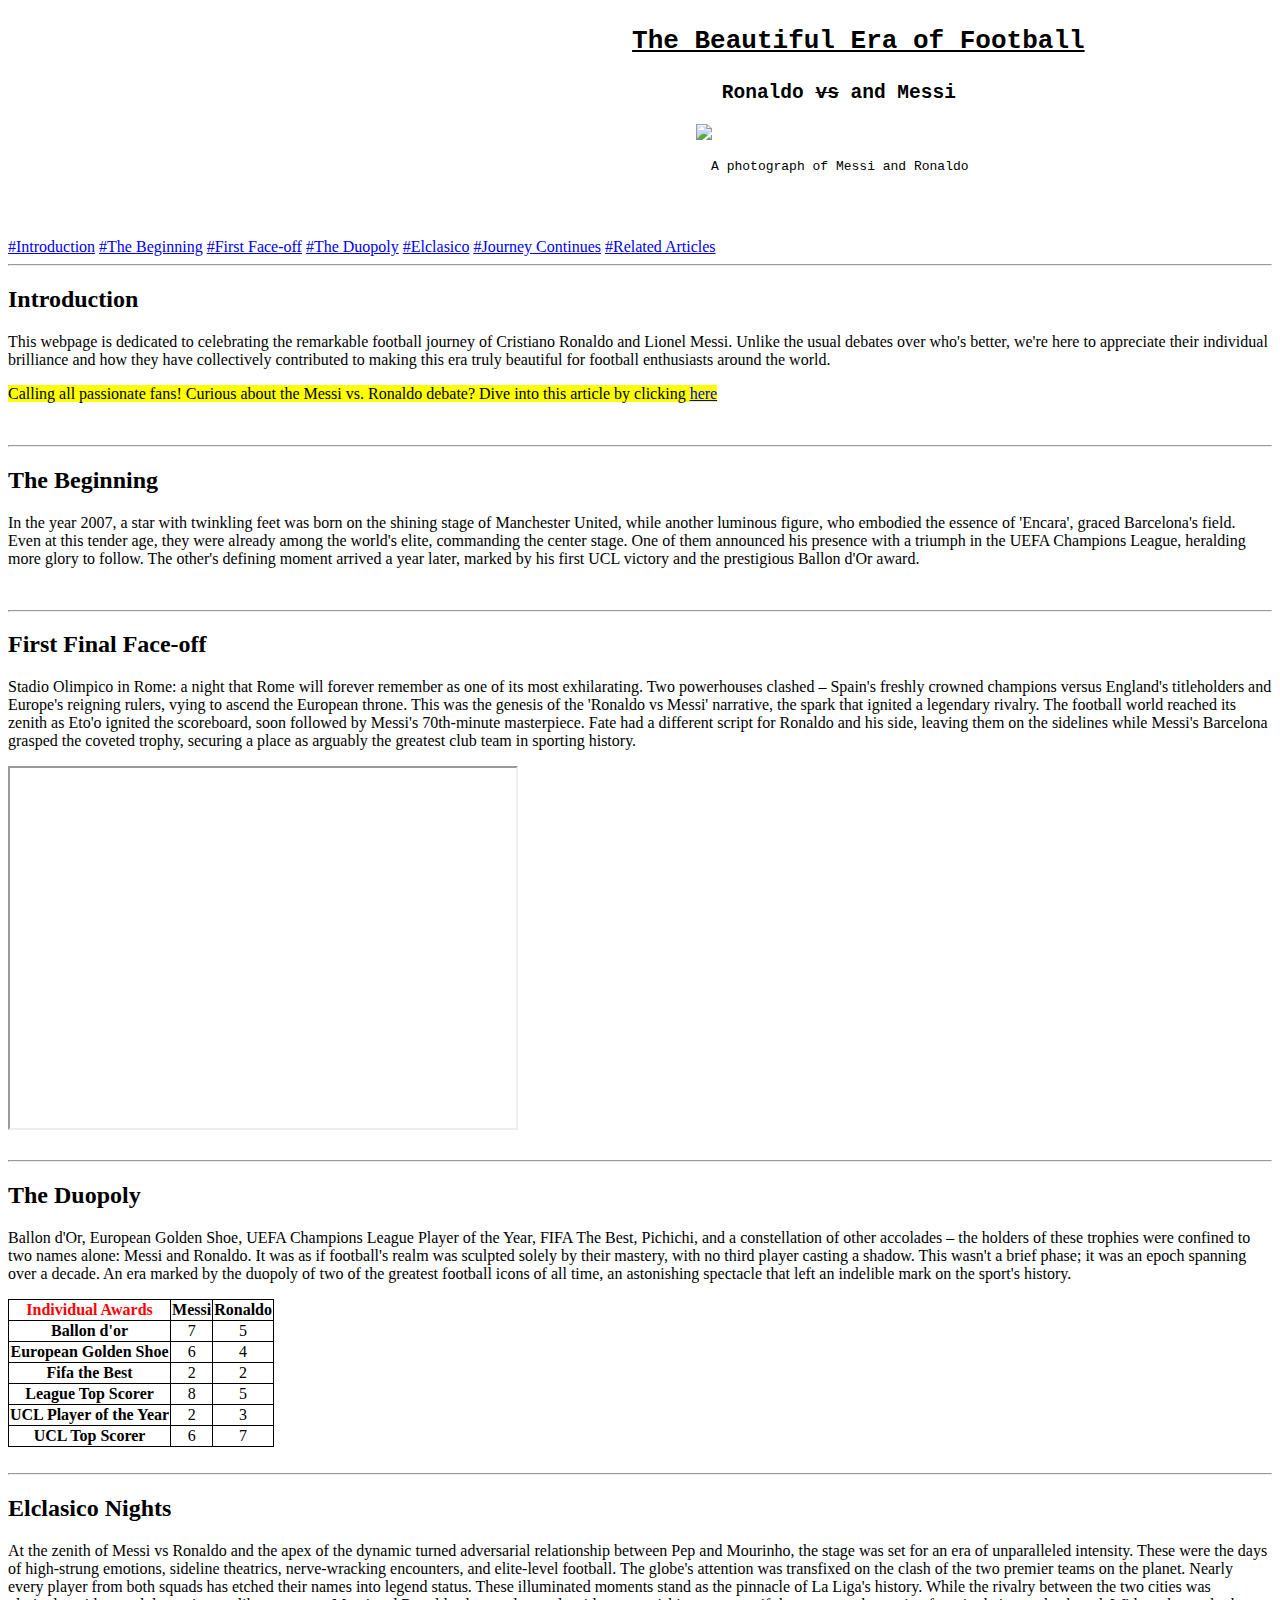
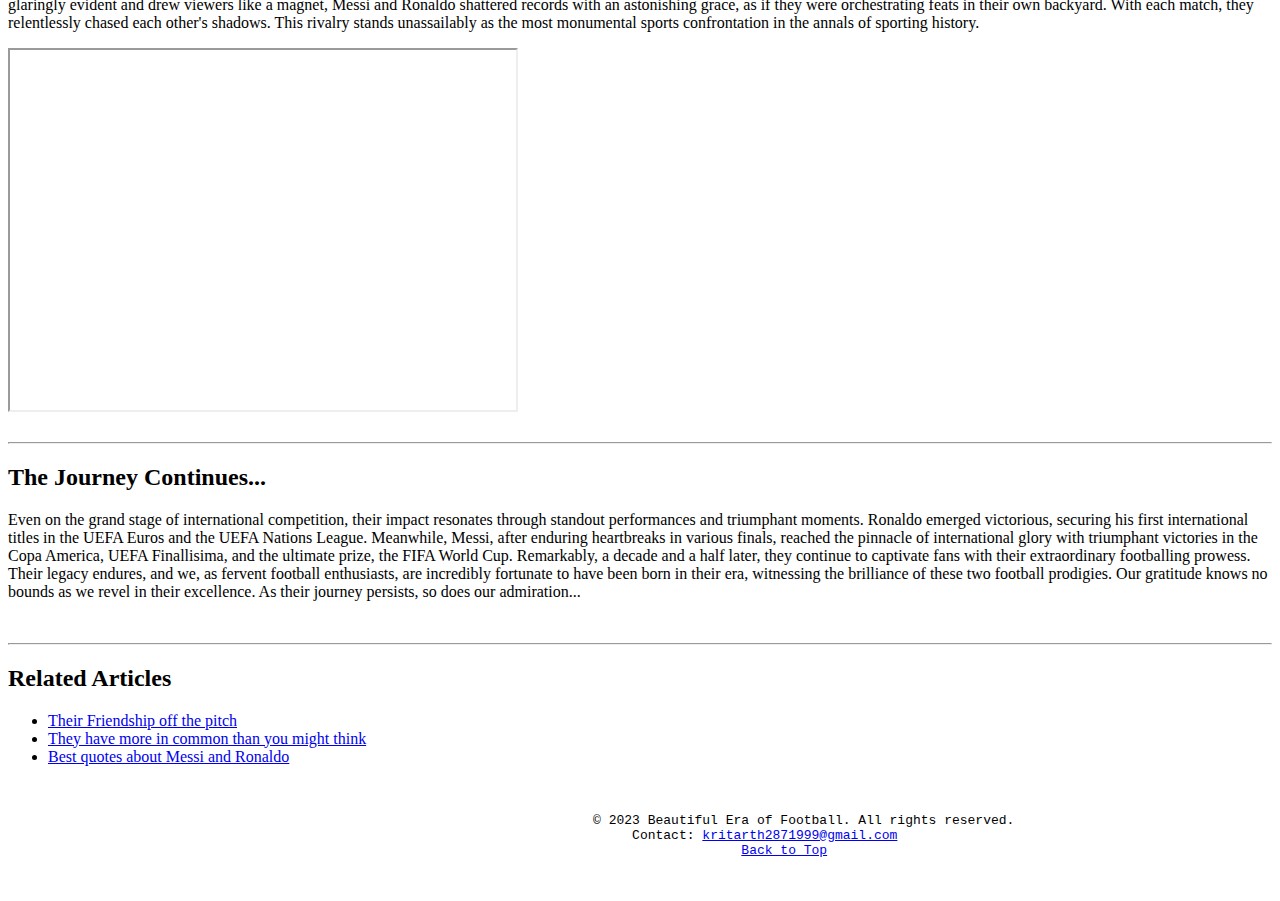
==== index.html @ ddbc727b "index file" ====
<!DOCTYPE html>
<html lang="en">
<head>
    <meta charset="UTF-8">
    <meta name="viewport" content="width=device-width, initial-scale=1.0">
    <title>Beautiful Era of Football</title>
    <link rel="icon" href="https://tse1.mm.bing.net/th?id=OIP.R4vBUfbmA64gPmsHNB7sRQHaHN&pid=Api&P=0&h=180" >


     <style>
        
        table,tr,td,th{
            
              border: 1px solid black;
              border-collapse: collapse;
              text-align: center;
        }

        #contact,#back-to-top,#copyright{
           
             display: inline;
        }

        html{
            scroll-behavior: smooth;
        }

     </style>

</head>
<body>

    <header id="top">

        <h1><pre>                                        <u>The Beautiful Era of Football</u></pre></h1> 
        <h2><pre>                                                             Ronaldo <del>vs</del> and Messi</pre></h2>
        
      <figure>  
        <pre >                                                                                   <img src="https://tse1.mm.bing.net/th?id=OIP.Zm67DB9t_A0SpBQXSP8mxgHaFA&pid=Api&P=0&h=180">
        <figcaption>                                                                                     A photograph of Messi and Ronaldo</figcaption>
        </pre>
      </figure>

    </header>
  <br>
  
    
    <nav>
        
      <a href="#into">#Introduction</a>
      <a href="#begin">#The Beginning</a>
      <a href="#face-off">#First Face-off</a>
      <a href="#duo">#The Duopoly</a>
      <a href="#elclasico">#Elclasico</a>
      <a href="#con">#Journey Continues</a>
      <a href="#rel">#Related Articles</a>

    </nav>

    <hr>

  <main>

    <section id="intro">
         
         <h2 style="font-family:Georgia, 'Times New Roman', Times, serif ;">Introduction</h2>
         <p> This webpage is dedicated to celebrating the remarkable football journey of Cristiano Ronaldo and Lionel Messi. Unlike the usual debates over who's better, we're here to appreciate their individual brilliance and how they have collectively contributed to making this era truly beautiful for football enthusiasts around the world.</p>
         <p> <mark>Calling all passionate fans! Curious about the Messi vs. Ronaldo debate? Dive into this article by clicking <a href="humour.html">here</a></mark></p>
    </section>
    <br>
    <hr>

    <section id="begin">
        <h2 style="font-family: Georgia, 'Times New Roman', Times, serif;">The Beginning</h2>
        <p> In the year 2007, a star with twinkling feet was born on the shining stage of Manchester United, while another luminous figure, who embodied the essence of 'Encara', graced Barcelona's field. Even at this tender age, they were already among the world's elite, commanding the center stage. One of them announced his presence with a triumph in the UEFA Champions League, heralding more glory to follow. The other's defining moment arrived a year later, marked by his first UCL victory and the prestigious Ballon d'Or award. </p>
        
    </section>
    <br>
    <hr>

    <section id="face-off">

      <h2 style="font-family: Georgia, 'Times New Roman', Times, serif;">First Final Face-off</h2>
      <p> Stadio Olimpico in Rome: a night that Rome will forever remember as one of its most exhilarating. Two powerhouses clashed – Spain's freshly crowned champions versus England's titleholders and Europe's reigning rulers, vying to ascend the European throne. This was the genesis of the 'Ronaldo vs Messi' narrative, the spark that ignited a legendary rivalry. The football world reached its zenith as Eto'o ignited the scoreboard, soon followed by Messi's 70th-minute masterpiece. Fate had a different script for Ronaldo and his side, leaving them on the sidelines while Messi's Barcelona grasped the coveted trophy, securing a place as arguably the greatest club team in sporting history. </p>
      
      <iframe name="yt_messi" style="height: 40vh; width:40% ;"  src="https://www.youtube.com/embed/V64b_Dpxky8">
          
      </iframe>

    </section>
    <br>
    <hr>

    <section id="duo">
      
      <h2 style="font-family: Georgia, 'Times New Roman', Times, serif;">The Duopoly</h2>
      <p> Ballon d'Or, European Golden Shoe, UEFA Champions League Player of the Year, FIFA The Best, Pichichi, and a constellation of other accolades – the holders of these trophies were confined to two names alone: Messi and Ronaldo. It was as if football's realm was sculpted solely by their mastery, with no third player casting a shadow. This wasn't a brief phase; it was an epoch spanning over a decade. An era marked by the duopoly of two of the greatest football icons of all time, an astonishing spectacle that left an indelible mark on the sport's history. </p>

      
      <table id="tab">

         <thead>
             
              <tr>  
                    <td style="font-weight: bold; color: red ">Individual Awards</td>
                    <th> Messi </th>
                    <th> Ronaldo </th>
              </tr>

         </thead>

         <tbody>

             <tr>
                  <th> Ballon d'or </th>
                  <td> 7 </td>
                  <td> 5 </td>
             </tr>
             <tr>
                  <th> European Golden Shoe</th>
                  <td> 6 </td>
                  <td> 4 </td>
             </tr>
             <tr>
                  <th> Fifa the Best</th>
                  <td> 2 </td>
                  <td> 2 </td>
             </tr>
             <tr>
                  <th> League Top Scorer</th>
                  <td> 8 </td>
                  <td> 5 </td>
                 
             </tr>
             <tr>
                   <th> UCL Player of the Year </th>
                   <td> 2 </td>
                   <td> 3 </td>
             </tr>

             <tr>
                   <th>UCL Top Scorer</th>
                   <td> 6 </td>
                   <td> 7 </td>
             </tr>

         </tbody>
           

      </table>


    </section>
    <br>
    <hr>

    <section id="elclasico">

        <h2 style="font-family: Georgia, 'Times New Roman', Times, serif;"> Elclasico Nights</h2>
        <p>
          At the zenith of Messi vs Ronaldo and the apex of the dynamic turned adversarial relationship between Pep and Mourinho, the stage was set for an era of unparalleled intensity. These were the days of high-strung emotions, sideline theatrics, nerve-wracking encounters, and elite-level football. The globe's attention was transfixed on the clash of the two premier teams on the planet. Nearly every player from both squads has etched their names into legend status. These illuminated moments stand as the pinnacle of La Liga's history. While the rivalry between the two cities was glaringly evident and drew viewers like a magnet, Messi and Ronaldo shattered records with an astonishing grace, as if they were orchestrating feats in their own backyard. With each match, they relentlessly chased each other's shadows. This rivalry stands unassailably as the most monumental sports confrontation in the annals of sporting history.
        </p>

        <iframe name="cr7" style="height: 40vh; width:40% ;"  src="https://www.youtube.com/embed/9gLRXznr__s" ></iframe>

    </section>
    <br>
    <hr>

    <section id="con">
     
      <h2 style="font-family: Georgia, 'Times New Roman', Times, serif;"> The Journey Continues...</h2>
      <p>
        Even on the grand stage of international competition, their impact resonates through standout performances and triumphant moments. Ronaldo emerged victorious, securing his first international titles in the UEFA Euros and the UEFA Nations League. Meanwhile, Messi, after enduring heartbreaks in various finals, reached the pinnacle of international glory with triumphant victories in the Copa America, UEFA Finallisima, and the ultimate prize, the FIFA World Cup. Remarkably, a decade and a half later, they continue to captivate fans with their extraordinary footballing prowess. Their legacy endures, and we, as fervent football enthusiasts, are incredibly fortunate to have been born in their era, witnessing the brilliance of these two football prodigies. Our gratitude knows no bounds as we revel in their excellence. As their journey persists, so does our admiration...
      </p>
       
    </section>
    <br>
    <hr>

    <section id="rel">

      <h2 style="font-family: Georgia, 'Times New Roman', Times, serif;">Related Articles</h2>
      
      <ul>
          <li><a href="https://www.goal.com/en/news/messi-vs-ronaldo-are-they-friends-off-the-pitch-relationship--rivalry-explained/xduw1fyx7u3l15b644kn57c6s">Their Friendship off the pitch</a></li>
          <li><a href="https://www.bbc.com/sport/football/54700102">They have more in common than you might think</a></li>
          <li><a href="https://movietvtechgeeks.com/best-quotes-lionel-messi-cristiano-ronaldo/">Best quotes about Messi and Ronaldo</a></li>
      </ul>

    </section>
    
  </main>  
  <br>


  <footer>
      
    <pre>
      <p id="copyright" >                                                                     &copy; 2023 Beautiful Era of Football. All rights reserved.</p>
      <p id="contact">                                                                          Contact: <a href="mailto:contact@example.com">kritarth2871999@gmail.com</a></p>
      <p id="back-to-top" >                                                                                        <a href="#top">Back to Top</a></p>
            
  </pre>

  </footer>


  <!-- <footer style="background-color: antiquewhite;"> Styling will be added soon</footer> -->
    
</body>
</html>
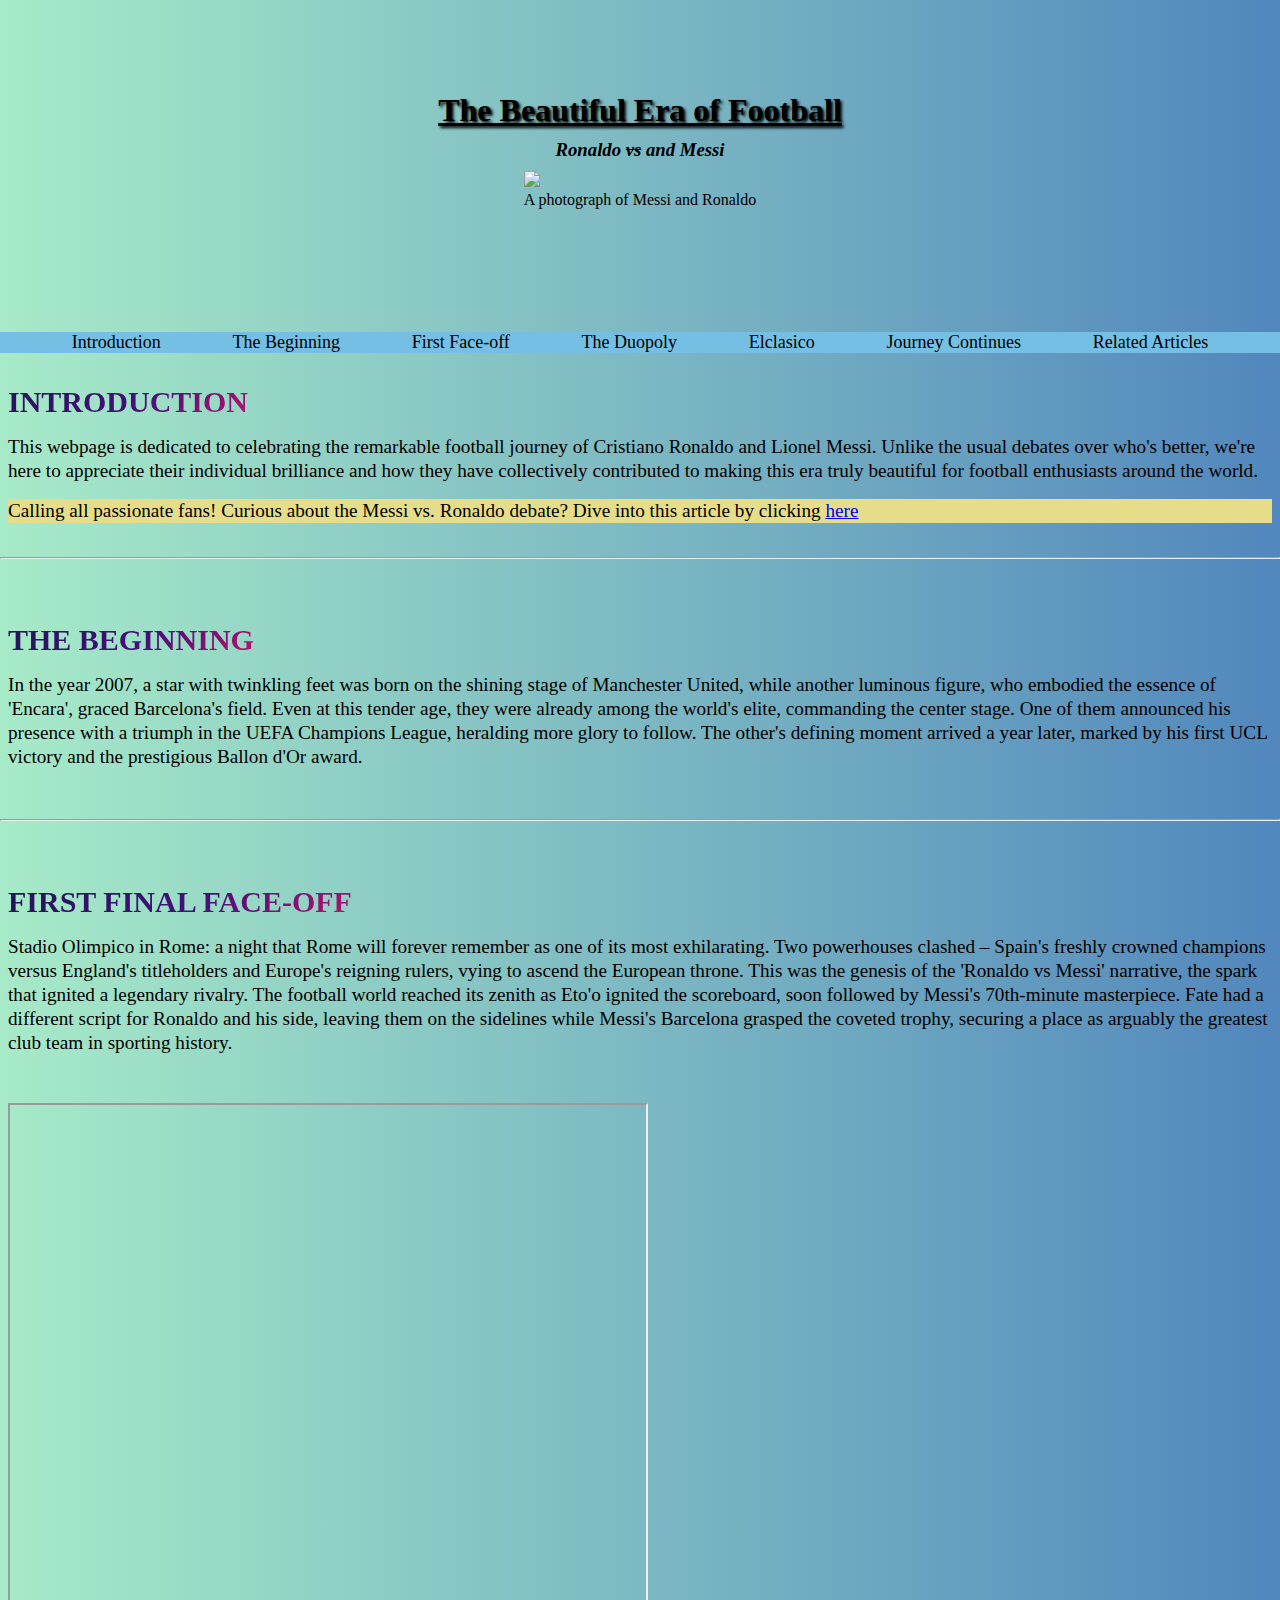
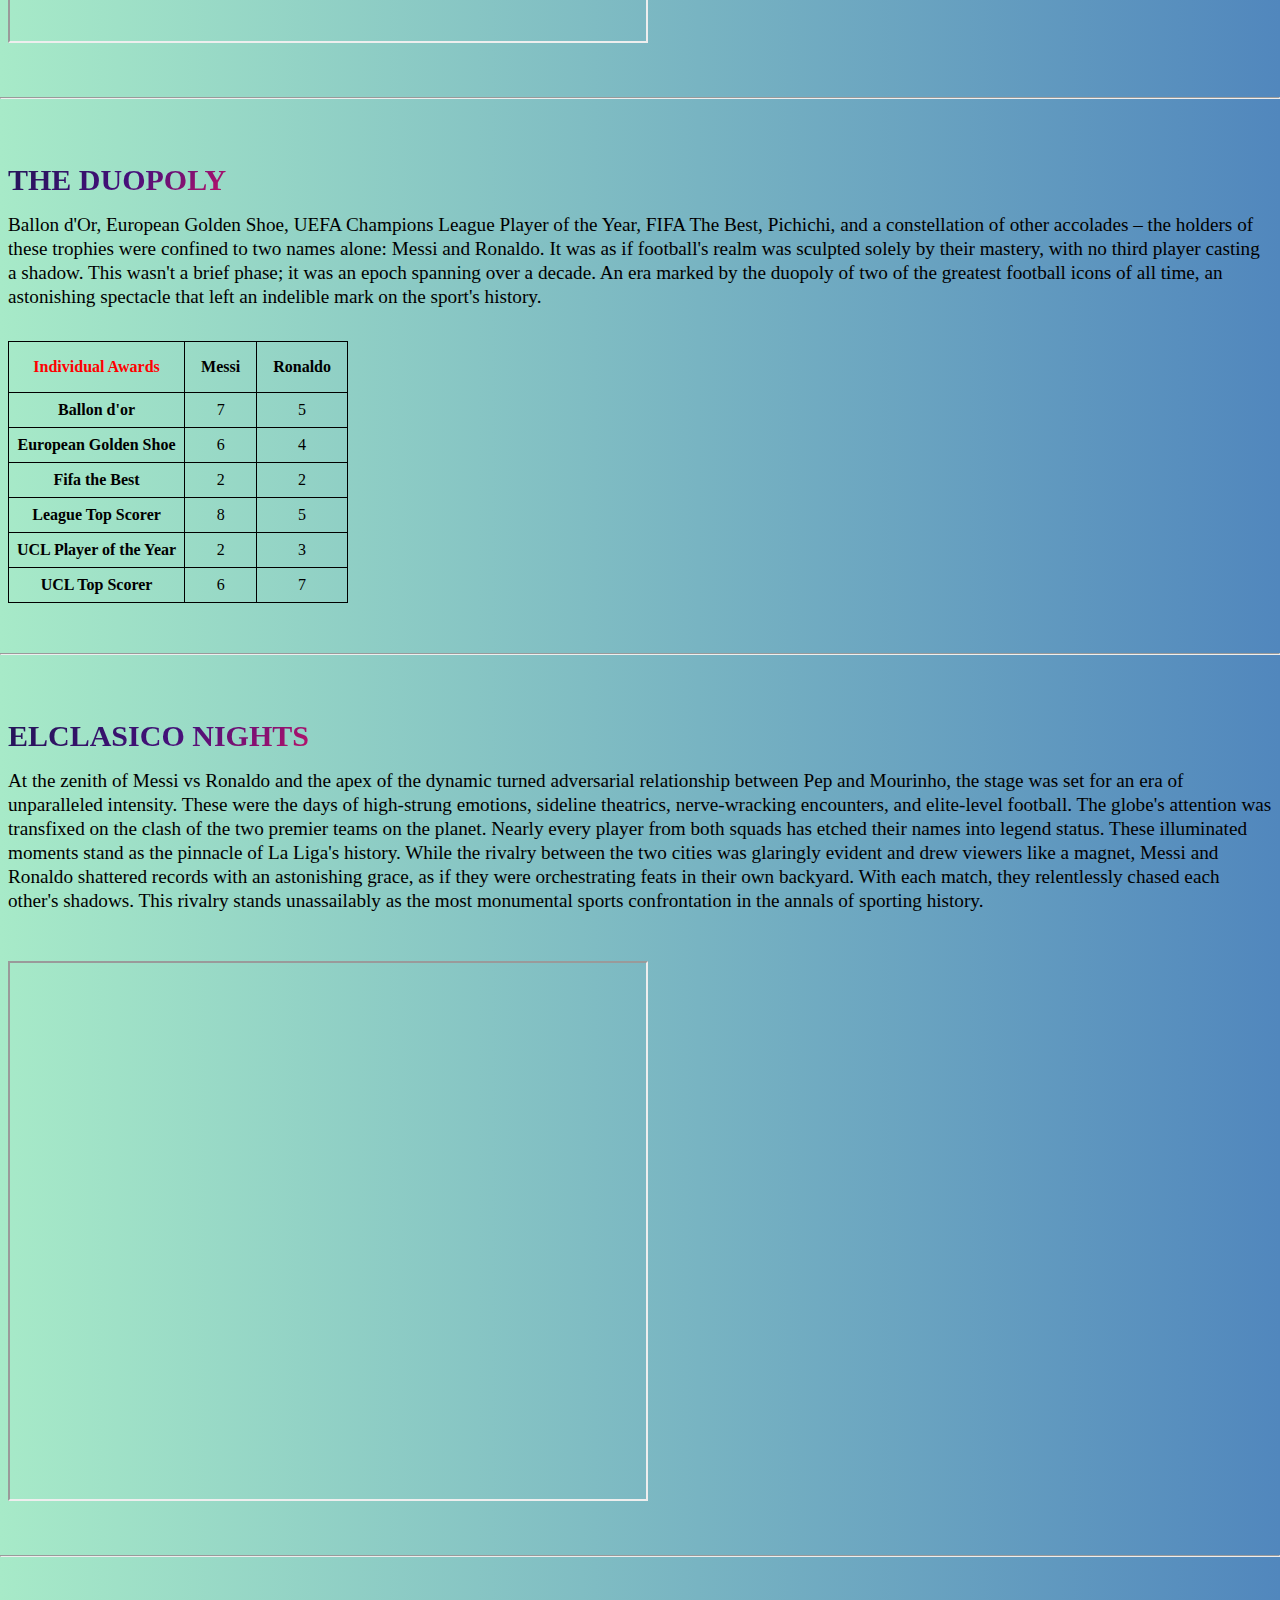
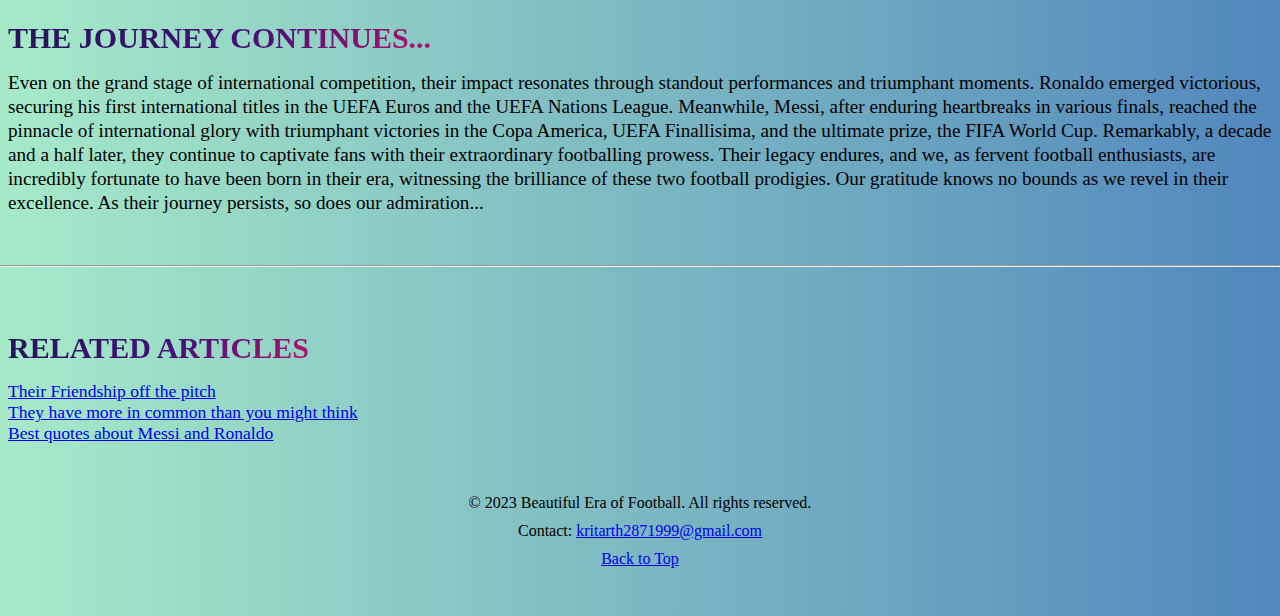
==== commit 0157c740: "file added - stye.css and some updates" ====
--- a/index.html
+++ b/index.html
@@ -5,85 +5,67 @@
     <meta name="viewport" content="width=device-width, initial-scale=1.0">
     <title>Beautiful Era of Football</title>
     <link rel="icon" href="https://tse1.mm.bing.net/th?id=OIP.R4vBUfbmA64gPmsHNB7sRQHaHN&pid=Api&P=0&h=180" >
-
-
-     <style>
-        
-        table,tr,td,th{
-            
-              border: 1px solid black;
-              border-collapse: collapse;
-              text-align: center;
-        }
-
-        #contact,#back-to-top,#copyright{
-           
-             display: inline;
-        }
-
-        html{
-            scroll-behavior: smooth;
-        }
-
-     </style>
+    <link rel="stylesheet" href="style.css">
+    
 
 </head>
 <body>
 
-    <header id="top">
+ <div class="wrapper">
+   <div class="hero">
+         <h1 id="title">The Beautiful Era of Football</h1>
+         <h3 id="subtitle">Ronaldo <span id="vs">vs</span> and Messi</h3>
+         
 
-        <h1><pre>                                        <u>The Beautiful Era of Football</u></pre></h1> 
-        <h2><pre>                                                             Ronaldo <del>vs</del> and Messi</pre></h2>
+         <figure>  
+          
+             <img src="https://tse1.mm.bing.net/th?id=OIP.Zm67DB9t_A0SpBQXSP8mxgHaFA&pid=Api&P=0&h=180">
+          <figcaption class="figcap">A photograph of Messi and Ronaldo</figcaption>
         
-      <figure>  
-        <pre >                                                                                   <img src="https://tse1.mm.bing.net/th?id=OIP.Zm67DB9t_A0SpBQXSP8mxgHaFA&pid=Api&P=0&h=180">
-        <figcaption>                                                                                     A photograph of Messi and Ronaldo</figcaption>
-        </pre>
-      </figure>
+        </figure>
 
-    </header>
-  <br>
+   </div>
   
     
-    <nav>
+    <nav class="navBar">
         
-      <a href="#into">#Introduction</a>
-      <a href="#begin">#The Beginning</a>
-      <a href="#face-off">#First Face-off</a>
-      <a href="#duo">#The Duopoly</a>
-      <a href="#elclasico">#Elclasico</a>
-      <a href="#con">#Journey Continues</a>
-      <a href="#rel">#Related Articles</a>
+      <a class="link" href="#into">Introduction</a>
+      <a class="link" href="#begin">The Beginning</a>
+      <a class="link" href="#face-off">First Face-off</a>
+      <a class="link" href="#duo">The Duopoly</a>
+      <a class="link" href="#elclasico">Elclasico</a>
+      <a class="link" href="#con">Journey Continues</a>
+      <a class="link" href="#rel">Related Articles</a>
 
     </nav>
 
-    <hr>
+    
 
-  <main>
+
 
     <section id="intro">
          
-         <h2 style="font-family:Georgia, 'Times New Roman', Times, serif ;">Introduction</h2>
-         <p> This webpage is dedicated to celebrating the remarkable football journey of Cristiano Ronaldo and Lionel Messi. Unlike the usual debates over who's better, we're here to appreciate their individual brilliance and how they have collectively contributed to making this era truly beautiful for football enthusiasts around the world.</p>
-         <p> <mark>Calling all passionate fans! Curious about the Messi vs. Ronaldo debate? Dive into this article by clicking <a href="humour.html">here</a></mark></p>
+         <h2>Introduction</h2>
+         <p class="text"> This webpage is dedicated to celebrating the remarkable football journey of Cristiano Ronaldo and Lionel Messi. Unlike the usual debates over who's better, we're here to appreciate their individual brilliance and how they have collectively contributed to making this era truly beautiful for football enthusiasts around the world.</p>
+         <p class="humour text"> Calling all passionate fans! Curious about the Messi vs. Ronaldo debate? Dive into this article by clicking <a href="humour.html">here</a></p>
     </section>
     <br>
     <hr>
 
-    <section id="begin">
+    <section class="sec" id="begin">
         <h2 style="font-family: Georgia, 'Times New Roman', Times, serif;">The Beginning</h2>
-        <p> In the year 2007, a star with twinkling feet was born on the shining stage of Manchester United, while another luminous figure, who embodied the essence of 'Encara', graced Barcelona's field. Even at this tender age, they were already among the world's elite, commanding the center stage. One of them announced his presence with a triumph in the UEFA Champions League, heralding more glory to follow. The other's defining moment arrived a year later, marked by his first UCL victory and the prestigious Ballon d'Or award. </p>
+        <p class="text"> In the year 2007, a star with twinkling feet was born on the shining stage of Manchester United, while another luminous figure, who embodied the essence of 'Encara', graced Barcelona's field. Even at this tender age, they were already among the world's elite, commanding the center stage. One of them announced his presence with a triumph in the UEFA Champions League, heralding more glory to follow. The other's defining moment arrived a year later, marked by his first UCL victory and the prestigious Ballon d'Or award. </p>
         
     </section>
     <br>
     <hr>
 
-    <section id="face-off">
+    <section class="sec" id="face-off">
 
       <h2 style="font-family: Georgia, 'Times New Roman', Times, serif;">First Final Face-off</h2>
-      <p> Stadio Olimpico in Rome: a night that Rome will forever remember as one of its most exhilarating. Two powerhouses clashed – Spain's freshly crowned champions versus England's titleholders and Europe's reigning rulers, vying to ascend the European throne. This was the genesis of the 'Ronaldo vs Messi' narrative, the spark that ignited a legendary rivalry. The football world reached its zenith as Eto'o ignited the scoreboard, soon followed by Messi's 70th-minute masterpiece. Fate had a different script for Ronaldo and his side, leaving them on the sidelines while Messi's Barcelona grasped the coveted trophy, securing a place as arguably the greatest club team in sporting history. </p>
+      <p class="text"> Stadio Olimpico in Rome: a night that Rome will forever remember as one of its most exhilarating. Two powerhouses clashed – Spain's freshly crowned champions versus England's titleholders and Europe's reigning rulers, vying to ascend the European throne. This was the genesis of the 'Ronaldo vs Messi' narrative, the spark that ignited a legendary rivalry. The football world reached its zenith as Eto'o ignited the scoreboard, soon followed by Messi's 70th-minute masterpiece. Fate had a different script for Ronaldo and his side, leaving them on the sidelines while Messi's Barcelona grasped the coveted trophy, securing a place as arguably the greatest club team in sporting history. </p>
       
-      <iframe name="yt_messi" style="height: 40vh; width:40% ;"  src="https://www.youtube.com/embed/V64b_Dpxky8">
+      <iframe class="frame" name="yt_messi" src="https://www.youtube.com/embed/V64b_Dpxky8">
           
       </iframe>
 
@@ -91,20 +73,20 @@
     <br>
     <hr>
 
-    <section id="duo">
+    <section class="sec" id="duo">
       
       <h2 style="font-family: Georgia, 'Times New Roman', Times, serif;">The Duopoly</h2>
-      <p> Ballon d'Or, European Golden Shoe, UEFA Champions League Player of the Year, FIFA The Best, Pichichi, and a constellation of other accolades – the holders of these trophies were confined to two names alone: Messi and Ronaldo. It was as if football's realm was sculpted solely by their mastery, with no third player casting a shadow. This wasn't a brief phase; it was an epoch spanning over a decade. An era marked by the duopoly of two of the greatest football icons of all time, an astonishing spectacle that left an indelible mark on the sport's history. </p>
+      <p class="text"> Ballon d'Or, European Golden Shoe, UEFA Champions League Player of the Year, FIFA The Best, Pichichi, and a constellation of other accolades – the holders of these trophies were confined to two names alone: Messi and Ronaldo. It was as if football's realm was sculpted solely by their mastery, with no third player casting a shadow. This wasn't a brief phase; it was an epoch spanning over a decade. An era marked by the duopoly of two of the greatest football icons of all time, an astonishing spectacle that left an indelible mark on the sport's history. </p>
 
       
-      <table id="tab">
+      <table class="table" id="tab">
 
          <thead>
              
               <tr>  
-                    <td style="font-weight: bold; color: red ">Individual Awards</td>
-                    <th> Messi </th>
-                    <th> Ronaldo </th>
+                    <td class="tabText" style="font-weight: bold; color: red ">Individual Awards</td>
+                    <th class="tabText"> Messi </th>
+                    <th class="tabText"> Ronaldo </th>
               </tr>
 
          </thead>
@@ -112,36 +94,36 @@
          <tbody>
 
              <tr>
-                  <th> Ballon d'or </th>
-                  <td> 7 </td>
-                  <td> 5 </td>
+                  <th class="tabText2"> Ballon d'or </th>
+                  <td class="tabText2"> 7 </td>
+                  <td class="tabText2"> 5 </td>
              </tr>
              <tr>
-                  <th> European Golden Shoe</th>
-                  <td> 6 </td>
-                  <td> 4 </td>
+                  <th class="tabText2"> European Golden Shoe</th>
+                  <td class="tabText2"> 6 </td>
+                  <td class="tabText2"> 4 </td>
              </tr>
              <tr>
-                  <th> Fifa the Best</th>
-                  <td> 2 </td>
-                  <td> 2 </td>
+                  <th class="tabText2"> Fifa the Best</th>
+                  <td class="tabText2"> 2 </td>
+                  <td class="tabText2"> 2 </td>
              </tr>
              <tr>
-                  <th> League Top Scorer</th>
-                  <td> 8 </td>
-                  <td> 5 </td>
+                  <th class="tabText2"> League Top Scorer</th>
+                  <td class="tabText2"> 8 </td>
+                  <td class="tabText2"> 5 </td>
                  
              </tr>
              <tr>
-                   <th> UCL Player of the Year </th>
-                   <td> 2 </td>
-                   <td> 3 </td>
+                   <th class="tabText2"> UCL Player of the Year </th>
+                   <td class="tabText2"> 2 </td>
+                   <td class="tabText2"> 3 </td>
              </tr>
 
              <tr>
-                   <th>UCL Top Scorer</th>
-                   <td> 6 </td>
-                   <td> 7 </td>
+                   <th class="tabText2">UCL Top Scorer</th>
+                   <td class="tabText2"> 6 </td>
+                   <td class="tabText2"> 7 </td>
              </tr>
 
          </tbody>
@@ -154,23 +136,23 @@
     <br>
     <hr>
 
-    <section id="elclasico">
+    <section class="sec" id="elclasico">
 
         <h2 style="font-family: Georgia, 'Times New Roman', Times, serif;"> Elclasico Nights</h2>
-        <p>
+        <p class="text">
           At the zenith of Messi vs Ronaldo and the apex of the dynamic turned adversarial relationship between Pep and Mourinho, the stage was set for an era of unparalleled intensity. These were the days of high-strung emotions, sideline theatrics, nerve-wracking encounters, and elite-level football. The globe's attention was transfixed on the clash of the two premier teams on the planet. Nearly every player from both squads has etched their names into legend status. These illuminated moments stand as the pinnacle of La Liga's history. While the rivalry between the two cities was glaringly evident and drew viewers like a magnet, Messi and Ronaldo shattered records with an astonishing grace, as if they were orchestrating feats in their own backyard. With each match, they relentlessly chased each other's shadows. This rivalry stands unassailably as the most monumental sports confrontation in the annals of sporting history.
         </p>
 
-        <iframe name="cr7" style="height: 40vh; width:40% ;"  src="https://www.youtube.com/embed/9gLRXznr__s" ></iframe>
+        <iframe name="cr7" class="frame" src="https://www.youtube.com/embed/9gLRXznr__s" ></iframe>
 
     </section>
     <br>
     <hr>
 
-    <section id="con">
+    <section class="sec" id="con">
      
       <h2 style="font-family: Georgia, 'Times New Roman', Times, serif;"> The Journey Continues...</h2>
-      <p>
+      <p class="text">
         Even on the grand stage of international competition, their impact resonates through standout performances and triumphant moments. Ronaldo emerged victorious, securing his first international titles in the UEFA Euros and the UEFA Nations League. Meanwhile, Messi, after enduring heartbreaks in various finals, reached the pinnacle of international glory with triumphant victories in the Copa America, UEFA Finallisima, and the ultimate prize, the FIFA World Cup. Remarkably, a decade and a half later, they continue to captivate fans with their extraordinary footballing prowess. Their legacy endures, and we, as fervent football enthusiasts, are incredibly fortunate to have been born in their era, witnessing the brilliance of these two football prodigies. Our gratitude knows no bounds as we revel in their excellence. As their journey persists, so does our admiration...
       </p>
        
@@ -178,33 +160,31 @@
     <br>
     <hr>
 
-    <section id="rel">
+    <section class="sec" id="rel">
 
-      <h2 style="font-family: Georgia, 'Times New Roman', Times, serif;">Related Articles</h2>
+      <h2 style="margin-bottom: 1rem; font-family: Georgia, 'Times New Roman', Times, serif;">Related Articles</h2>
       
       <ul>
-          <li><a href="https://www.goal.com/en/news/messi-vs-ronaldo-are-they-friends-off-the-pitch-relationship--rivalry-explained/xduw1fyx7u3l15b644kn57c6s">Their Friendship off the pitch</a></li>
-          <li><a href="https://www.bbc.com/sport/football/54700102">They have more in common than you might think</a></li>
-          <li><a href="https://movietvtechgeeks.com/best-quotes-lionel-messi-cristiano-ronaldo/">Best quotes about Messi and Ronaldo</a></li>
+          <li><a class="link2" href="https://www.goal.com/en/news/messi-vs-ronaldo-are-they-friends-off-the-pitch-relationship--rivalry-explained/xduw1fyx7u3l15b644kn57c6s">Their Friendship off the pitch</a></li>
+          <li><a class="link2" href="https://www.bbc.com/sport/football/54700102">They have more in common than you might think</a></li>
+          <li><a class="link2" href="https://movietvtechgeeks.com/best-quotes-lionel-messi-cristiano-ronaldo/">Best quotes about Messi and Ronaldo</a></li>
       </ul>
 
     </section>
     
-  </main>  
   <br>
 
 
-  <footer>
+  <footer class="footer">
       
-    <pre>
-      <p id="copyright" >                                                                     &copy; 2023 Beautiful Era of Football. All rights reserved.</p>
-      <p id="contact">                                                                          Contact: <a href="mailto:contact@example.com">kritarth2871999@gmail.com</a></p>
-      <p id="back-to-top" >                                                                                        <a href="#top">Back to Top</a></p>
+    
+      <p id="copyright" >&copy; 2023 Beautiful Era of Football. All rights reserved.</p>
+      <p id="contact"> Contact: <a href="mailto:contact@example.com">kritarth2871999@gmail.com</a></p>
+      <p id="back-to-top" ><a href="#top">Back to Top</a></p>
             
-  </pre>
 
   </footer>
-
+</div>
 
   <!-- <footer style="background-color: antiquewhite;"> Styling will be added soon</footer> -->
     
--- a/style.css
+++ b/style.css
@@ -0,0 +1,196 @@
+*{
+  padding: 0;
+  margin: 0;
+  box-sizing: border-box;
+}
+
+.wrapper{
+
+  
+    background: linear-gradient(to right, #a7eac8, #5187bd);
+}
+
+table,tr,td,th{
+            
+  border: 1px solid black;
+  border-collapse: collapse;
+  text-align: center;
+}
+
+html{
+scroll-behavior: smooth;
+}
+
+.hero{
+
+    width: 100%;
+    min-height: 300px;
+    display: flex;
+    flex-direction: column;
+    justify-content: center;
+    align-items: center;
+    gap: 10px;
+}
+
+#title{
+  text-decoration: underline;
+  text-shadow: 2px 2px 3px;
+  text-align: center;
+}
+
+#subtitle{
+   font-style: oblique;
+}
+
+#vs{
+  text-decoration: line-through;
+}
+
+.figcap{
+    text-align: center;
+}
+
+.navBar{
+
+  margin-top: 2rem ;
+  width: 100%;
+  background-color: rgb(117, 191, 228);
+  display: none;
+}
+
+.link{
+  text-decoration: none;
+  color: black;
+  font-size: large;
+}
+
+.sec{
+  margin: 2rem 0px;
+   width: 100%;
+   min-height: 100px;
+}
+
+h2{
+ 
+  text-transform: uppercase;
+  background-image: linear-gradient(
+    -225deg,
+    #231557 0%,
+    #44107a 29%,
+    #ff1361 67%,
+    #fff800 100%
+  );
+  
+  background-size: 200% auto;
+  background-clip: text;
+  -webkit-background-clip: text;
+  -webkit-text-fill-color: transparent;
+  animation: textclip 8s linear infinite;
+  display: inline-block;
+    font-size: 30px;
+    margin-left: 0.5rem;
+    margin-top: 2rem;
+
+}
+
+
+@keyframes textclip {
+  50% {
+    background-position: 200% center;
+  }
+
+  100%{
+     background-position: 200% center;
+  }
+}
+
+.text{
+   
+    margin: 1rem 0.5rem;
+    font-size: 1.2rem;
+    line-height: 1.5rem;
+}
+
+.frame{
+  margin-top: 2rem; 
+  width: 100%;
+  height: 30vh;
+}
+
+.humour{
+   
+   background-color: rgb(230, 221, 138);
+}
+
+.table{
+  margin: 2rem 0.5rem;
+}
+
+.tabText{
+   
+   padding: 1rem;
+}
+
+.tabText2{
+
+  padding: 0.5rem;
+}
+
+
+.link2{
+   
+  margin: 0px 0.5rem;
+  font-size: 1.1rem;
+}
+
+.footer{
+
+  display: flex;
+  flex-direction: column;
+  justify-content: center;
+  align-items: center;
+  gap: 10px;
+  padding-bottom: 3rem;
+}
+
+@media (min-width:1024px) {
+
+  .navBar{
+    display: flex;
+    justify-content: space-evenly;
+  }
+
+  .frame{
+    margin-top: 2rem; 
+    margin-left: 0.5rem;
+    width: 50%;
+    height: 60vh;
+}
+  
+}
+
+@media (min-width:768px) and (max-width:1023px) {
+
+    .navBar{
+      display: flex;
+      justify-content: space-evenly;
+    }
+
+    .frame{
+      margin-top: 2rem; 
+      width: 80%;
+      height: 50vh;
+  }
+  
+}
+
+@media (min-width:640px) and (max-width:767px) {
+
+  .frame{
+    margin-top: 2rem; 
+    margin-left: 0.5rem;
+    width: 60%;
+    height: 40vh;
+}
+  
+}